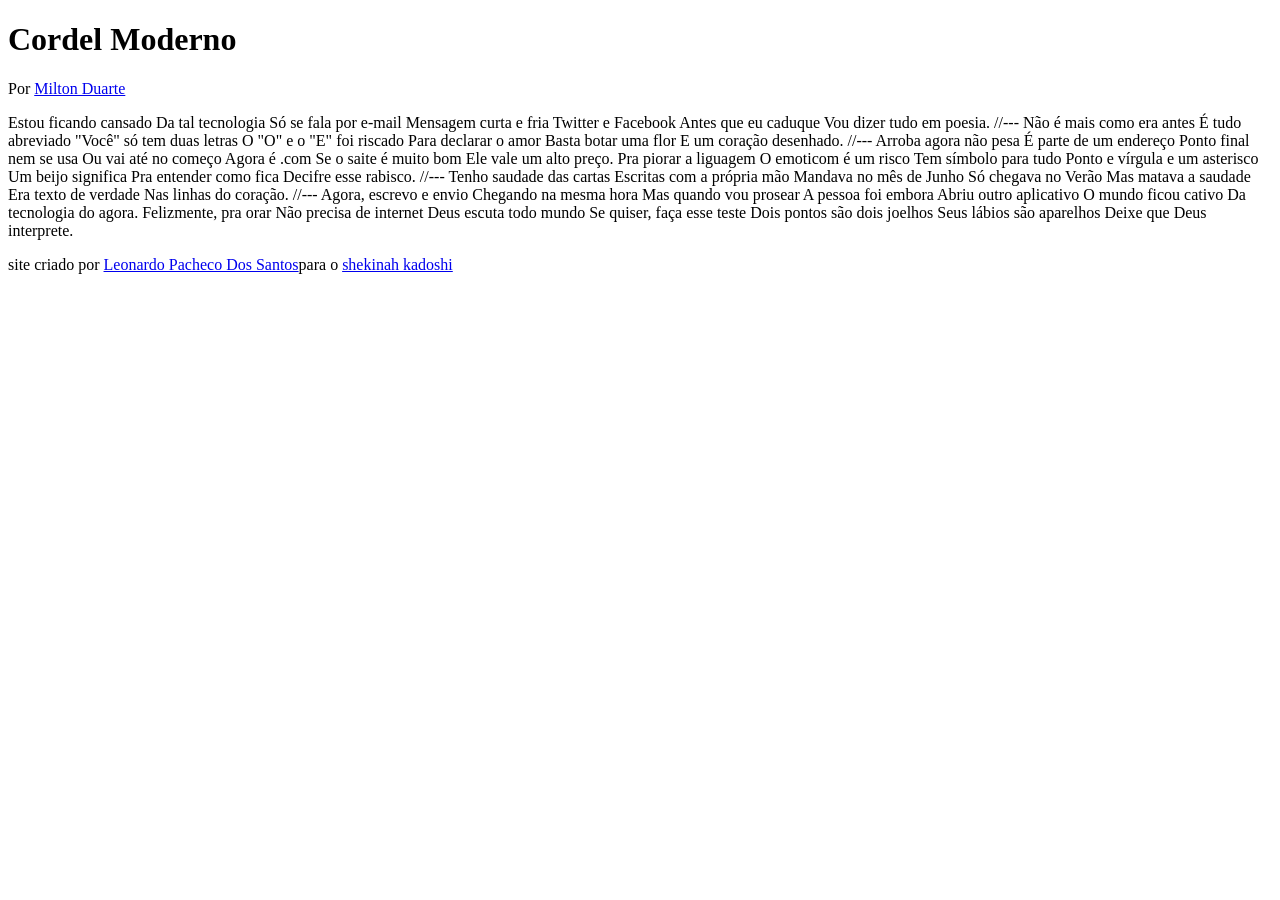
==== index.html @ f9375fec "voltei pasta" ====
<!DOCTYPE html>
<html lang="pt-BR">
<head>
    <meta charset="UTF-8">
    <meta name="viewport" content="width=device-width, initial-scale=1.0">
    <title>Cordel Moderno</title>
</head>
<body>
  
    <header> 
        <h1>Cordel Moderno</h1>
        <p>
            Por
            <a href="https://www.recantodasletras.com.br/poesias/3186743">Milton Duarte</a>
        </p>
        
    </header>

    Estou ficando cansado
    Da tal tecnologia
    Só se fala por e-mail
    Mensagem curta e fria
    Twitter e Facebook
    Antes que eu caduque
    Vou dizer tudo em poesia.

    //---

    Não é mais como era antes
    É tudo abreviado
    "Você" só tem duas letras
    O "O" e o "E" foi riscado
    Para declarar o amor
    Basta botar uma flor
    E um coração desenhado.

    //---

    Arroba agora não pesa
    É parte de um endereço
    Ponto final nem se usa
    Ou vai até no começo
    Agora é .com
    Se o saite é muito bom
    Ele vale um alto preço.

    Pra piorar a liguagem
    O emoticom é um risco
    Tem símbolo para tudo
    Ponto e vírgula e um asterisco
    Um beijo significa
    Pra entender como fica
    Decifre esse rabisco.

    //---

    Tenho saudade das cartas
    Escritas com a própria mão
    Mandava no mês de Junho
    Só chegava no Verão
    Mas matava a saudade
    Era texto de verdade
    Nas linhas do coração.

    //---

    Agora, escrevo e envio
    Chegando na mesma hora
    Mas quando vou prosear
    A pessoa foi embora
    Abriu outro aplicativo
    O mundo ficou cativo
    Da tecnologia do agora.

    Felizmente, pra orar
    Não precisa de internet
    Deus escuta todo mundo
    Se quiser, faça esse teste
    Dois pontos são dois joelhos
    Seus lábios são aparelhos
    Deixe que Deus interprete.

    <footer><p>site criado por <a href="https://leopac26.github.io/desafios/" target="_blank">Leonardo Pacheco Dos Santos</a>para o <a href=" https://leopac26.github.io/meu-site/" target="_blank">shekinah kadoshi</a></p></footer>

</body>
</html>
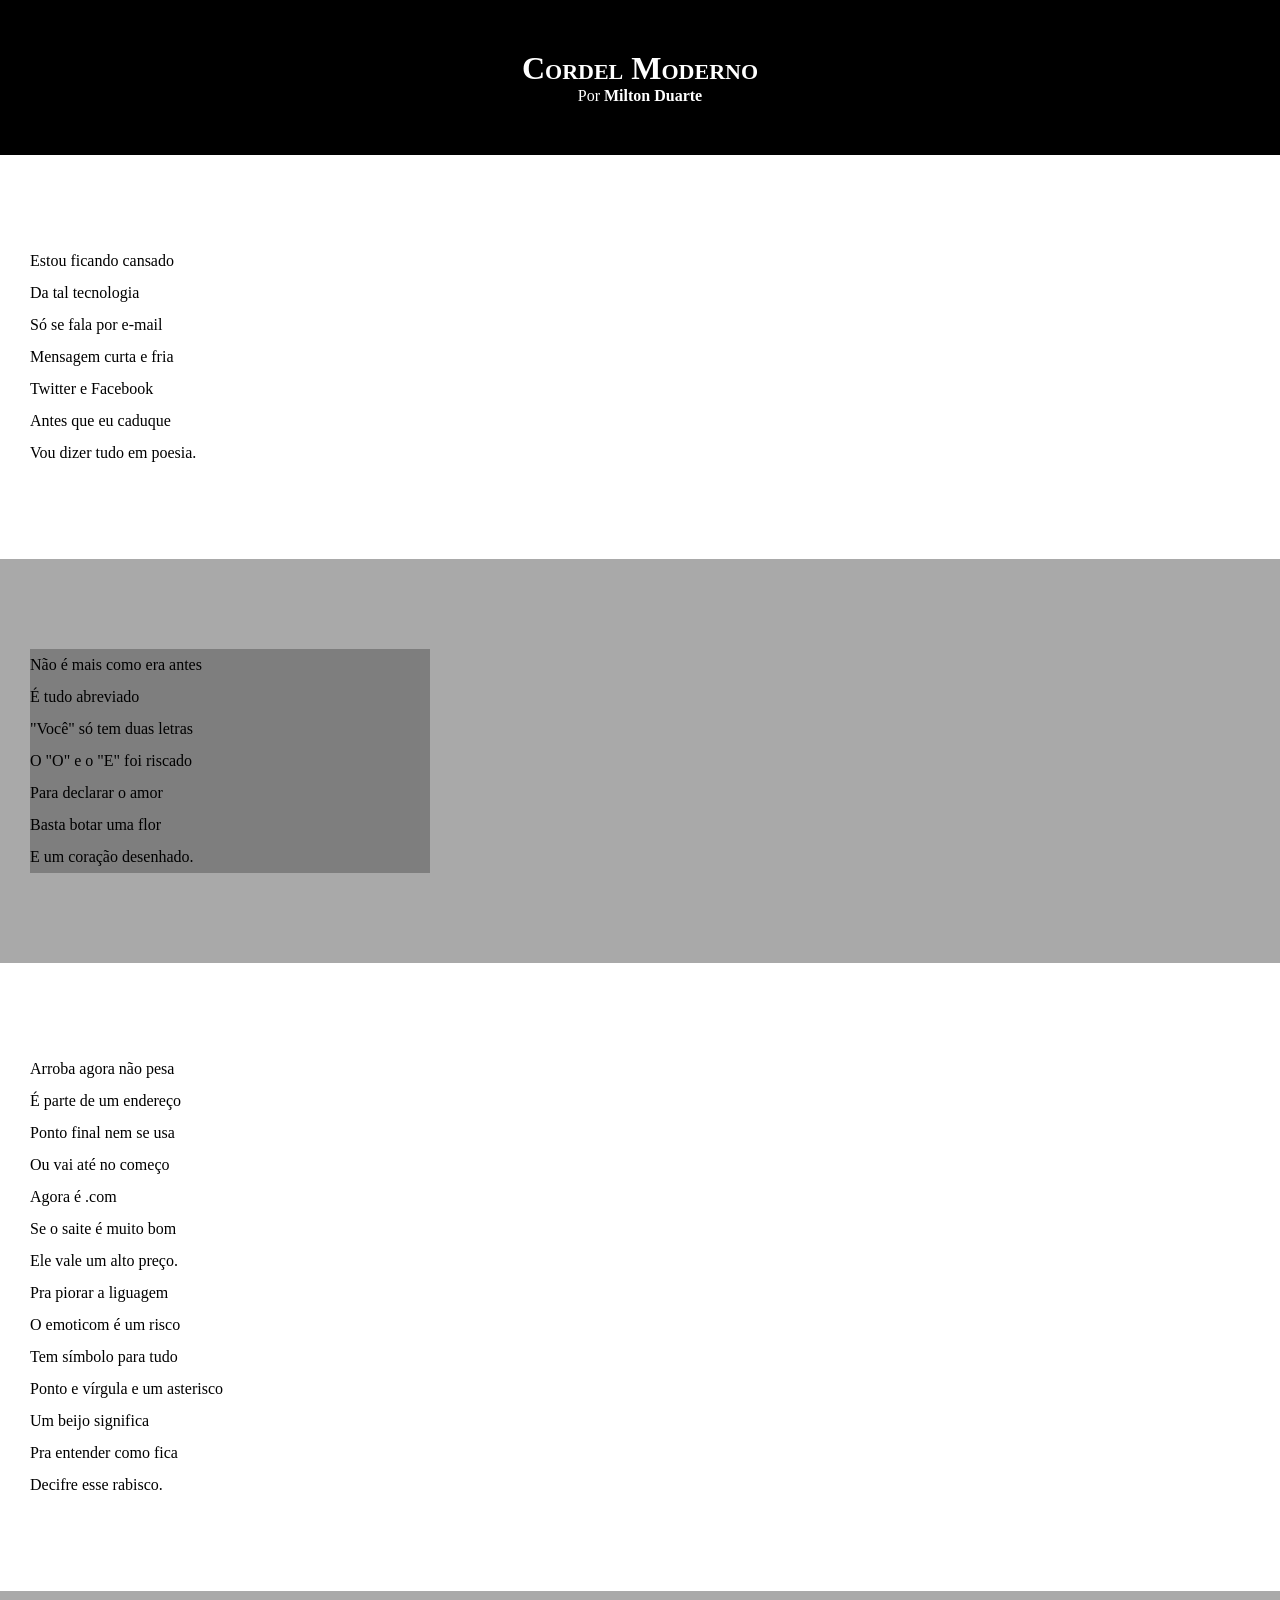
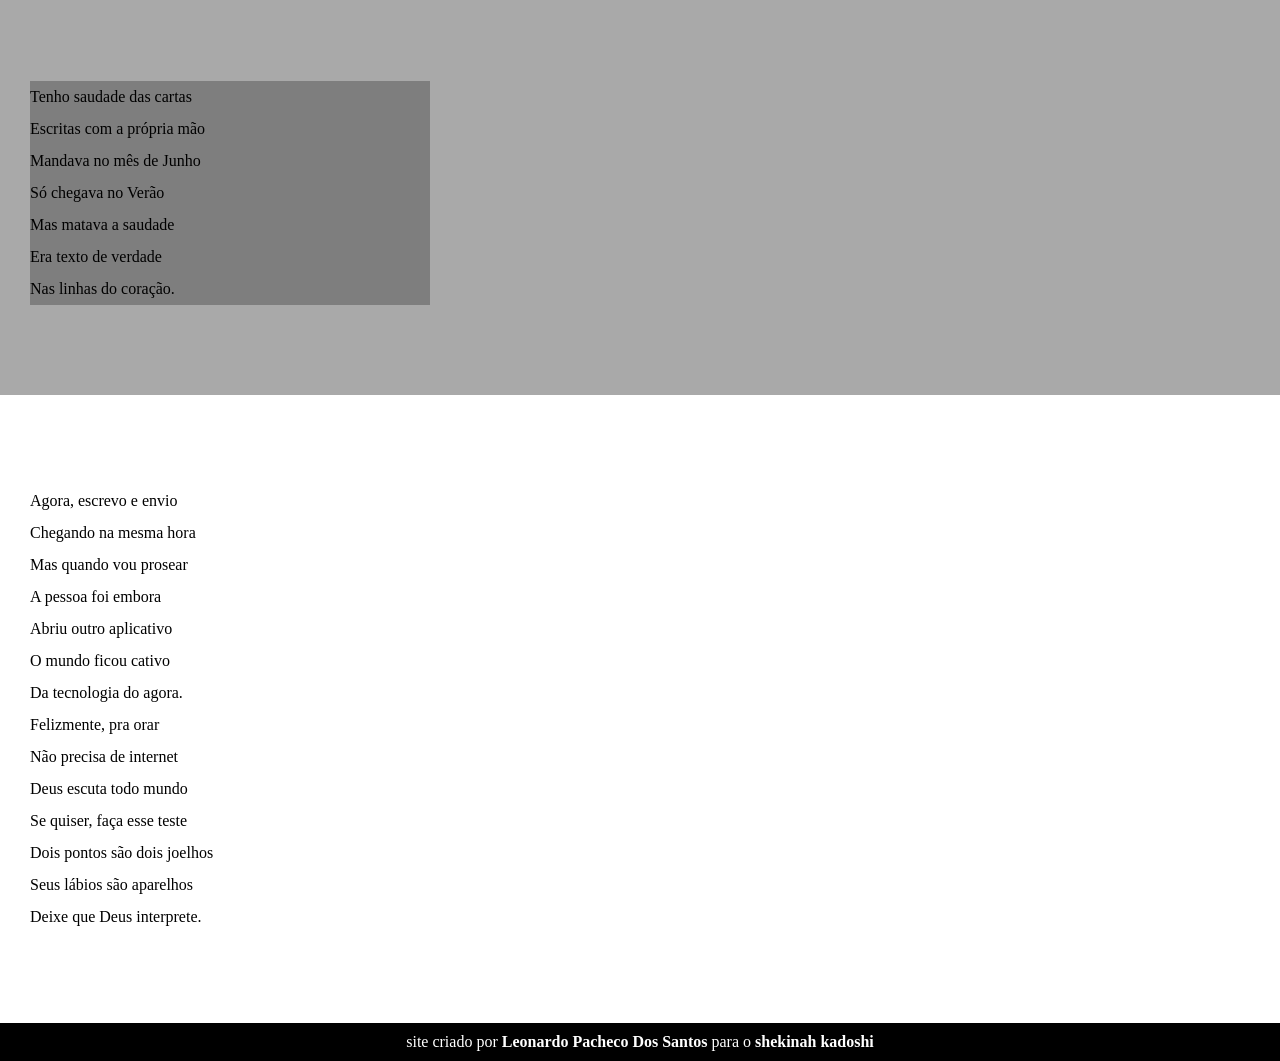
==== commit 266efffc: "atualizei cordel" ====
--- a/index.html
+++ b/index.html
@@ -3,6 +3,7 @@
 <head>
     <meta charset="UTF-8">
     <meta name="viewport" content="width=device-width, initial-scale=1.0">
+    <link rel="stylesheet" href="estilo/style.css">
     <title>Cordel Moderno</title>
 </head>
 <body>
@@ -16,71 +17,92 @@
         
     </header>
 
-    Estou ficando cansado
-    Da tal tecnologia
-    Só se fala por e-mail
-    Mensagem curta e fria
-    Twitter e Facebook
-    Antes que eu caduque
-    Vou dizer tudo em poesia.
+    <section class="normal">
+        Estou ficando cansado<br>
+        Da tal tecnologia<br>
+        Só se fala por e-mail<br>
+        Mensagem curta e fria<br>
+        Twitter e Facebook<br>
+        Antes que eu caduque<br>
+        Vou dizer tudo em poesia.
+    </section>
 
-    //---
+    
 
-    Não é mais como era antes
-    É tudo abreviado
-    "Você" só tem duas letras
-    O "O" e o "E" foi riscado
-    Para declarar o amor
-    Basta botar uma flor
-    E um coração desenhado.
+    <section class="imagem">
+        <p>
+            Não é mais como era antes<br>
+            É tudo abreviado<br>
+            "Você" só tem duas letras<br>
+            O "O" e o "E" foi riscado<br>
+            Para declarar o amor<br>
+            Basta botar uma flor<br>
+            E um coração desenhado.
+        </p>
+    </section>
 
-    //---
+    
 
-    Arroba agora não pesa
-    É parte de um endereço
-    Ponto final nem se usa
-    Ou vai até no começo
-    Agora é .com
-    Se o saite é muito bom
-    Ele vale um alto preço.
+    <section class="normal">
+        <p>
+            Arroba agora não pesa<br>
+            É parte de um endereço<br>
+            Ponto final nem se usa<br>
+            Ou vai até no começo<br>
+            Agora é .com<br>
+            Se o saite é muito bom<br>
+            Ele vale um alto preço.<br>
+            </p>
+            <p>
+            Pra piorar a liguagem<br>
+            O emoticom é um risco<br>
+            Tem símbolo para tudo<br>
+            Ponto e vírgula e um asterisco<br>
+            Um beijo significa<br>
+            Pra entender como fica<br>
+            Decifre esse rabisco.
+        </p>
+    </section>
 
-    Pra piorar a liguagem
-    O emoticom é um risco
-    Tem símbolo para tudo
-    Ponto e vírgula e um asterisco
-    Um beijo significa
-    Pra entender como fica
-    Decifre esse rabisco.
 
-    //---
 
-    Tenho saudade das cartas
-    Escritas com a própria mão
-    Mandava no mês de Junho
-    Só chegava no Verão
-    Mas matava a saudade
-    Era texto de verdade
-    Nas linhas do coração.
+    <section class="imagem">
+        <p>
+            Tenho saudade das cartas<br>
+            Escritas com a própria mão<br>
+            Mandava no mês de Junho<br>
+            Só chegava no Verão<br>
+            Mas matava a saudade<br>
+            Era texto de verdade<br>
+            Nas linhas do coração.
+        </p>
+    </section>
 
-    //---
+    
 
-    Agora, escrevo e envio
-    Chegando na mesma hora
-    Mas quando vou prosear
-    A pessoa foi embora
-    Abriu outro aplicativo
-    O mundo ficou cativo
-    Da tecnologia do agora.
+    <section class="normal">
+        <p>
+            Agora, escrevo e envio<br>
+            Chegando na mesma hora<br>
+            Mas quando vou prosear<br>
+            A pessoa foi embora<br>
+            Abriu outro aplicativo<br>
+            O mundo ficou cativo<br>
+            Da tecnologia do agora.<br>
+            </p>
 
-    Felizmente, pra orar
-    Não precisa de internet
-    Deus escuta todo mundo
-    Se quiser, faça esse teste
-    Dois pontos são dois joelhos
-    Seus lábios são aparelhos
-    Deixe que Deus interprete.
+            <p>
+            Felizmente, pra orar<br>
+            Não precisa de internet<br>
+            Deus escuta todo mundo<br>
+            Se quiser, faça esse teste<br>
+            Dois pontos são dois joelhos<br>
+            Seus lábios são aparelhos<br>
+            Deixe que Deus interprete.
+        </p>
+    </section>
 
-    <footer><p>site criado por <a href="https://leopac26.github.io/desafios/" target="_blank">Leonardo Pacheco Dos Santos</a>para o <a href=" https://leopac26.github.io/meu-site/" target="_blank">shekinah kadoshi</a></p></footer>
+    <footer><p>site criado por <a href="https://leopac26.github.io/desafios/" target="_blank">Leonardo Pacheco Dos Santos</a> para o <a href=" https://leopac26.github.io/meu-site/" target="_blank">shekinah kadoshi</a></p></footer>
 
 </body>
 </html>
--- a/estilo/style.css
+++ b/estilo/style.css
@@ -0,0 +1,55 @@
+@charset "utf-8";
+
+*{
+    margin: 0px;
+    padding: 0px; }
+
+    html, body{
+        min-height: 100vh;
+        background-color: darkgray;}
+
+header{
+    background-color: black;
+    color: white;
+    text-align: center;}
+    
+    header h1{
+     padding-top: 50px;
+     font-variant: small-caps;
+     /*text-transform:uppercase*/ }
+
+     header > p{
+        padding-bottom:50px;}
+
+        header a, footer a{
+            color:white;
+            text-decoration:none;        
+            font-weight: bolder;}
+
+            header a:hover, footer a:hover{
+                text-decoration: underline; }
+
+                section.normal{
+                    background-color: white;
+                    color: black;}
+
+                    section .imagem{
+                        background-color: rgb(51,51,51);
+                        color: white;}
+     
+ section.imagem > p{
+    background-color: rgba(0,0,0,0.253);
+    width: 400px;}
+    
+    section{
+        padding-top:10vh;
+        padding-bottom: 10vh;
+        line-height: 2em;
+        padding-left:30px;}
+
+        footer{
+            background-color: black;
+            color: white;
+            text-align: center;
+            padding: 10px;
+        }
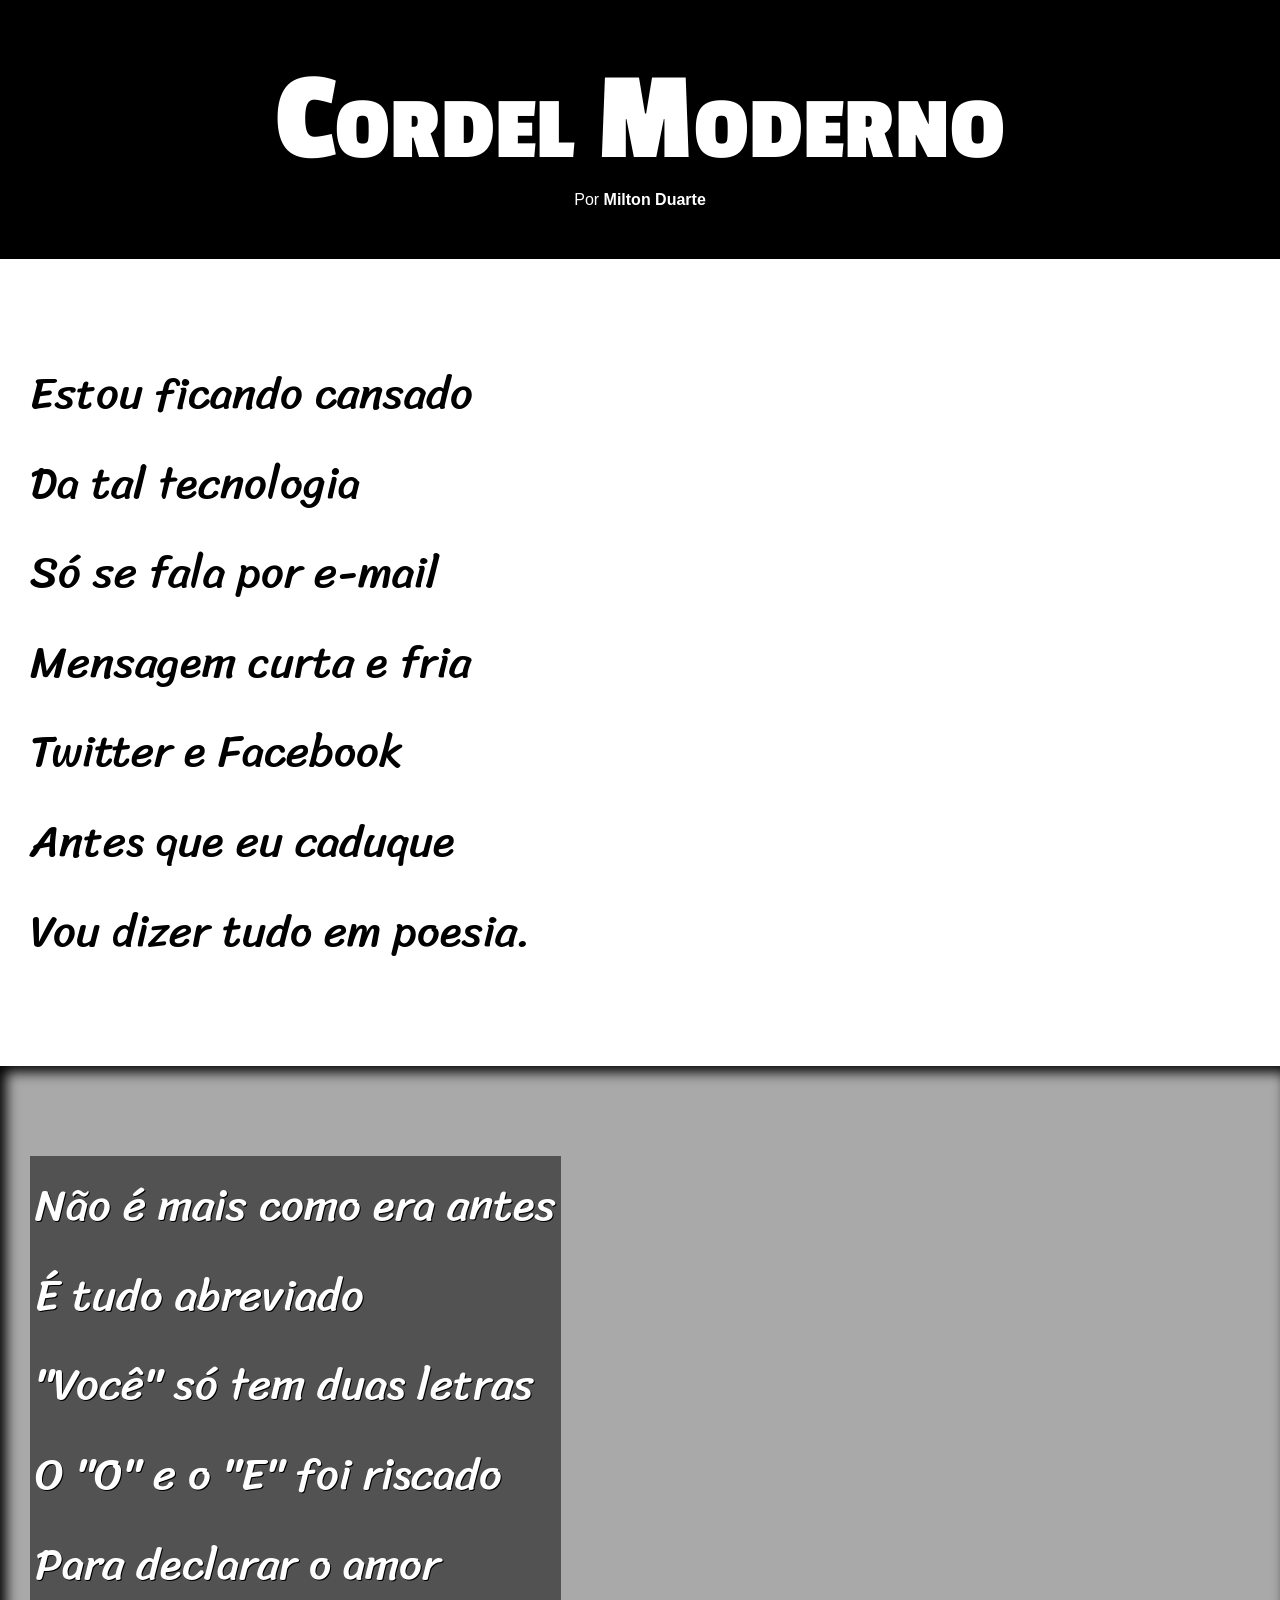
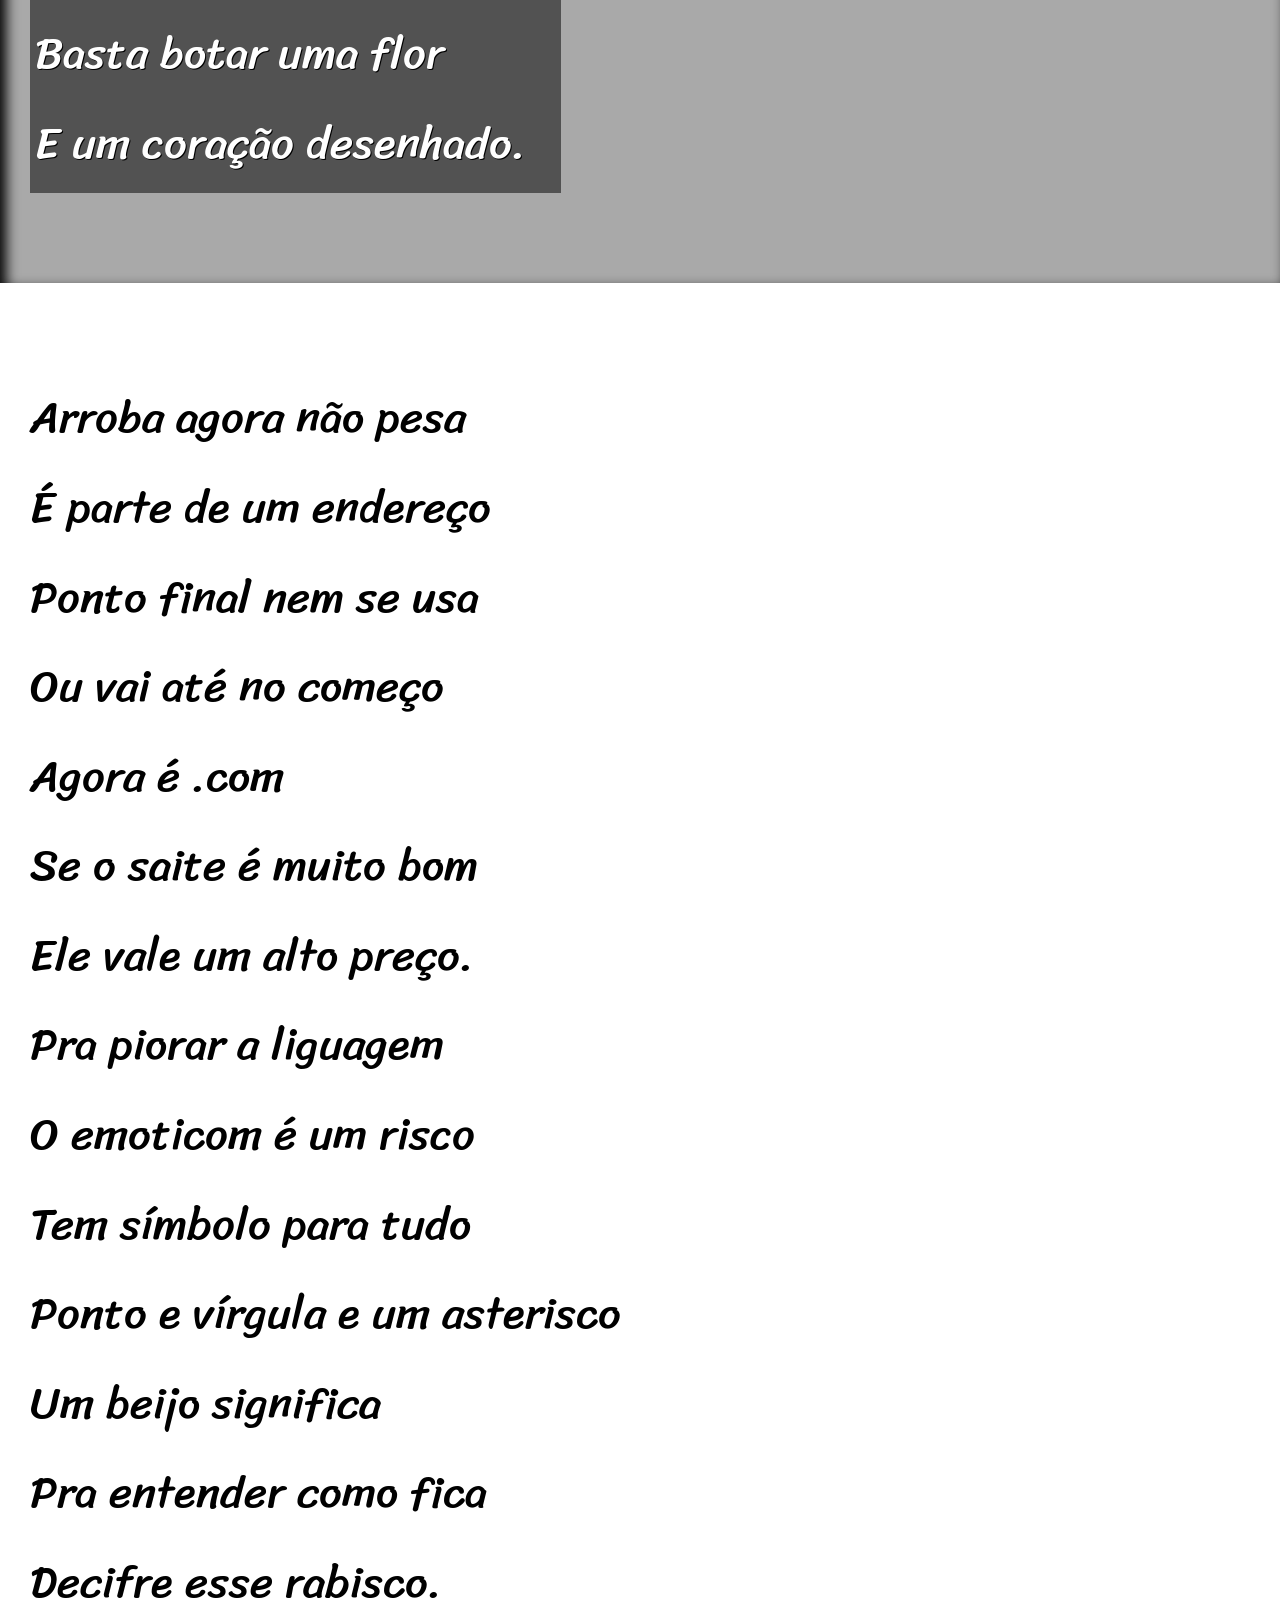
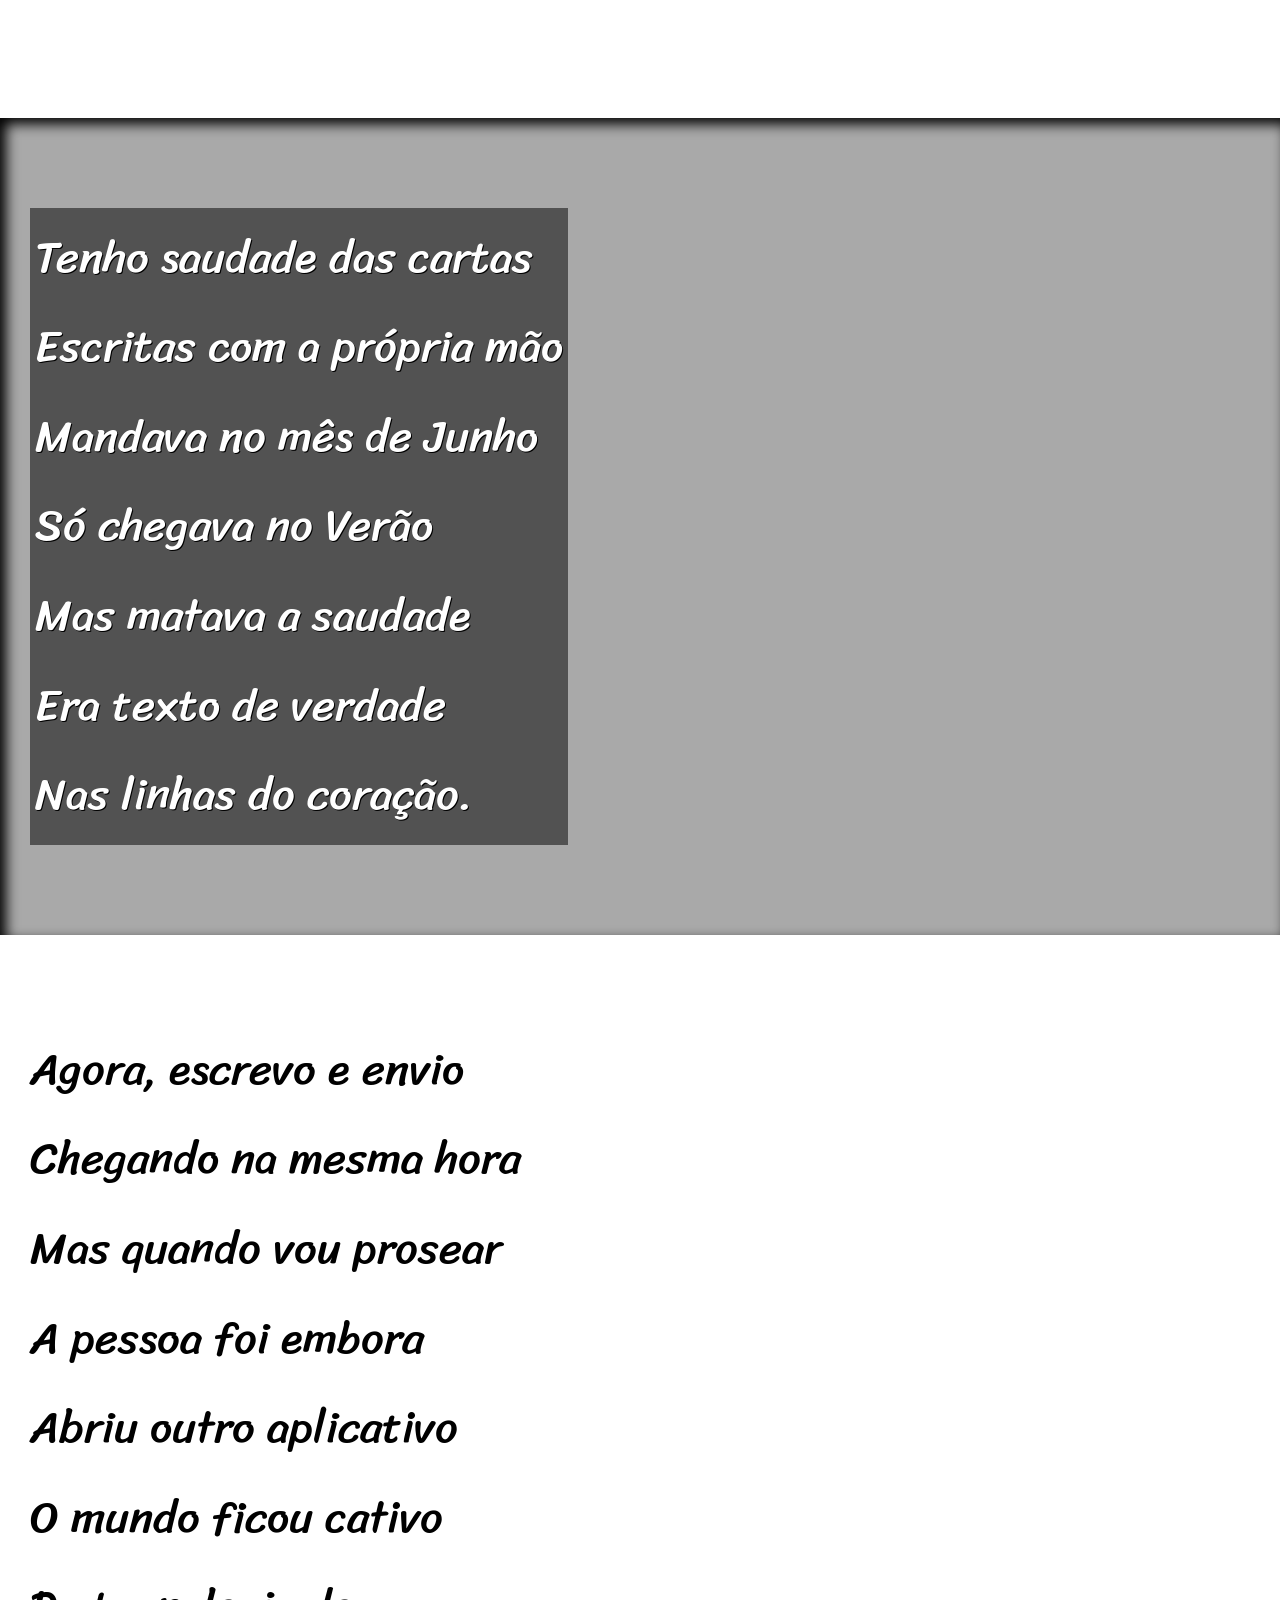
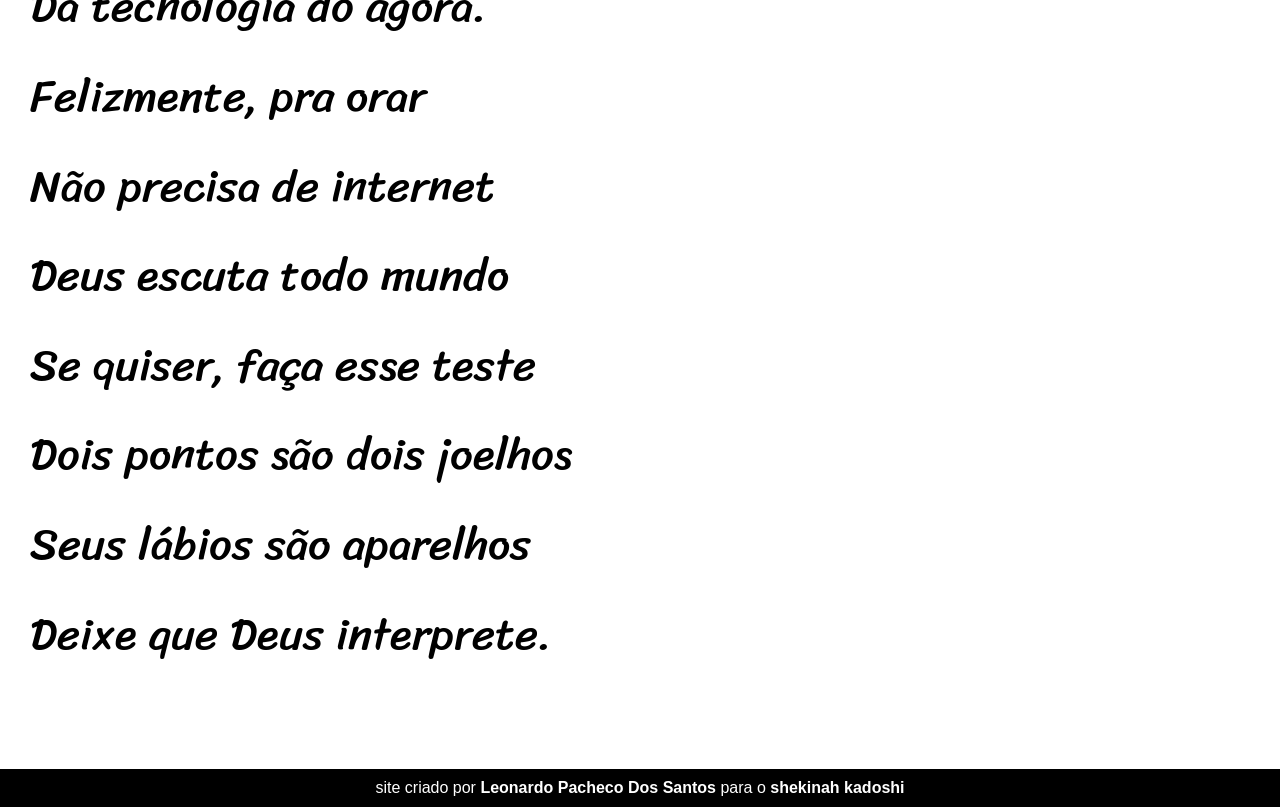
==== commit a3ac1677: "efeito paralax" ====
--- a/index.html
+++ b/index.html
@@ -29,7 +29,7 @@
 
     
 
-    <section class="imagem">
+    <section class="imagem" id="imagem01">
         <p>
             Não é mais como era antes<br>
             É tudo abreviado<br>
@@ -66,7 +66,7 @@
 
 
 
-    <section class="imagem">
+    <section class="imagem" id="imagem02">
         <p>
             Tenho saudade das cartas<br>
             Escritas com a própria mão<br>
--- a/estilo/style.css
+++ b/estilo/style.css
@@ -1,21 +1,35 @@
 @charset "utf-8";
+
+@import url('https://fonts.googleapis.com/css2?family=Passion+One:wght@400;700;900&family=Sriracha&display=swap');
+
+@import url('https://fonts.googleapis.com/css2?family=Passion+One:wght@400;700;900&family=Sriracha&display=swap');
+
+:root{
+    --fonte1:Verdana, Geneva, Tahoma, sans-serif;
+    --fonte2:"Passion One", sans-serif;
+    --fonte3:"Sriracha", cursive;
+}
 
 *{
     margin: 0px;
-    padding: 0px; }
+    padding: 0px;
+font-size: 1em; }
 
     html, body{
         min-height: 100vh;
-        background-color: darkgray;}
+        background-color: darkgray;
+    font-family: var(--fonte1);}
 
 header{
     background-color: black;
     color: white;
     text-align: center;}
     
-    header h1{
+    header > h1{
      padding-top: 50px;
      font-variant: small-caps;
+     font-family: var(--fonte2);
+     font-size: 10vw ;
      /*text-transform:uppercase*/ }
 
      header > p{
@@ -33,19 +47,33 @@
                     background-color: white;
                     color: black;}
 
-                    section .imagem{
+                    section.imagem{
                         background-color: rgb(51,51,51);
-                        color: white;}
+                        color: white;
+                    box-shadow: inset 6px 6px 13px 0px black;
+                    background-size: cover;
+                    background-attachment: fixed;}
      
  section.imagem > p{
-    background-color: rgba(0,0,0,0.253);
-    width: 400px;}
+    background-color: rgba(0,0,0,0.514);
+    display: inline-block;
+    text-shadow: 1px 1px 0px black;
+padding: 5px;}
+
+section#imagem01{
+    background-image: url('../d012/imagens/background001.jpg');
+    background-position: right center;}
+
+    section#imagem02{
+        background-image: url('../d012/imagens/background002.jpg');}
     
     section{
         padding-top:10vh;
         padding-bottom: 10vh;
         line-height: 2em;
-        padding-left:30px;}
+        padding-left:30px;
+    font-family: var(--fonte3);
+font-size: 3.5vw;}
 
         footer{
             background-color: black;
